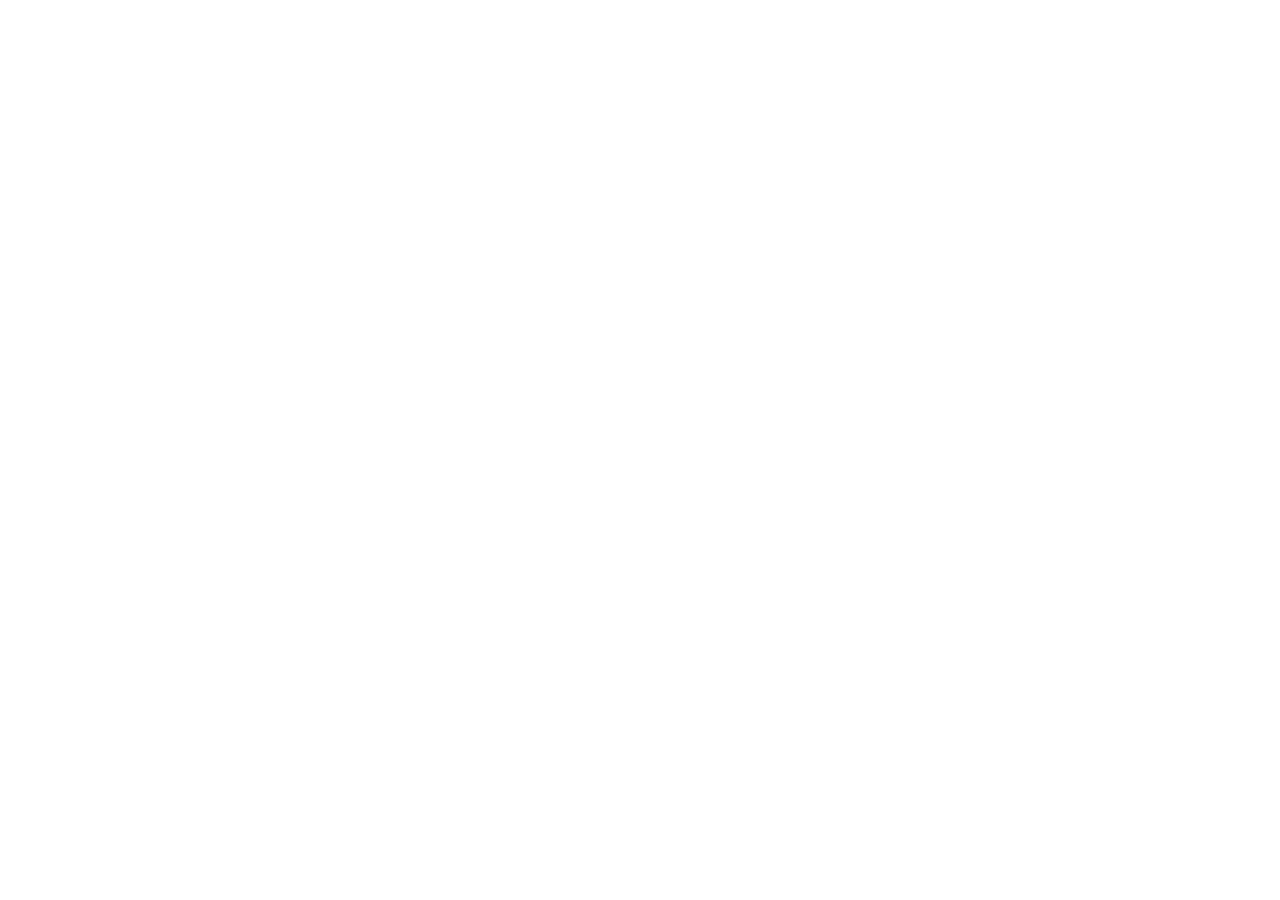
==== index.html @ cfd4fd32 "Deploying to gh-pages from @ ChermakAndriy/goit-js-hw-11@9a2353cf62e6770d81222e298d5fe6611baaa148 🚀" ====
<!DOCTYPE html>
<html lang="en">
  <head>
    <meta charset="UTF-8" />
    <link rel="icon" type="image/svg+xml" href="/favicon.svg" />
    <meta name="viewport" content="width=device-width, initial-scale=1.0" />
    <title>Vanilla App Template</title>
    <script type="module" crossorigin src="/vanilla-app-template/index.js"></script>
    <link rel="stylesheet" crossorigin href="/vanilla-app-template/assets/index-D8Btx21I.css">
  </head>
  <body>


  </body>
</html>
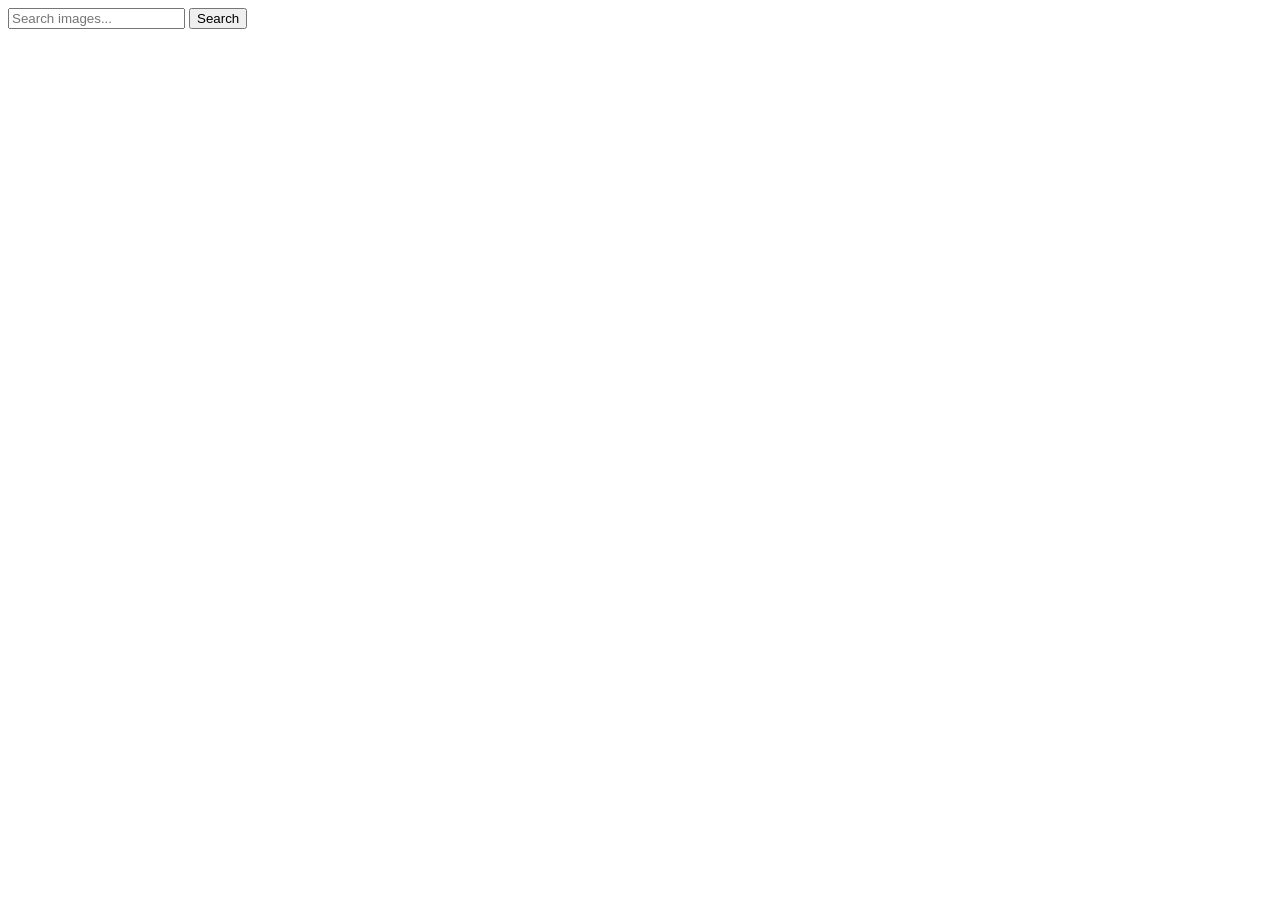
==== commit 89778c16: "Deploying to gh-pages from @ ChermakAndriy/goit-js-hw-11@53ef822546fa40dd6964ddee4e98868b20923147 🚀" ====
--- a/index.html
+++ b/index.html
@@ -5,11 +5,21 @@
     <link rel="icon" type="image/svg+xml" href="/favicon.svg" />
     <meta name="viewport" content="width=device-width, initial-scale=1.0" />
     <title>Vanilla App Template</title>
-    <script type="module" crossorigin src="/vanilla-app-template/index.js"></script>
-    <link rel="stylesheet" crossorigin href="/vanilla-app-template/assets/index-D8Btx21I.css">
+    <script type="module" crossorigin src="/goit-js-hw-11/index.js"></script>
+    <link rel="modulepreload" crossorigin href="/goit-js-hw-11/assets/vendor-B3Lscd_h.js">
+    <link rel="stylesheet" crossorigin href="/goit-js-hw-11/assets/vendor-CWKLx11g.css">
+    <link rel="stylesheet" crossorigin href="/goit-js-hw-11/assets/index-Be5UyYfF.css">
   </head>
   <body>
+    <form class="form">
+      <label>
+        <input type="text" name="search-text" placeholder="Search images..." required>
+      </label>
+      <button type="submit">Search</button>
+    </form>
 
+    <span class="loader"></span>
 
+    <ul class="gallery"></ul>
   </body>
 </html>
